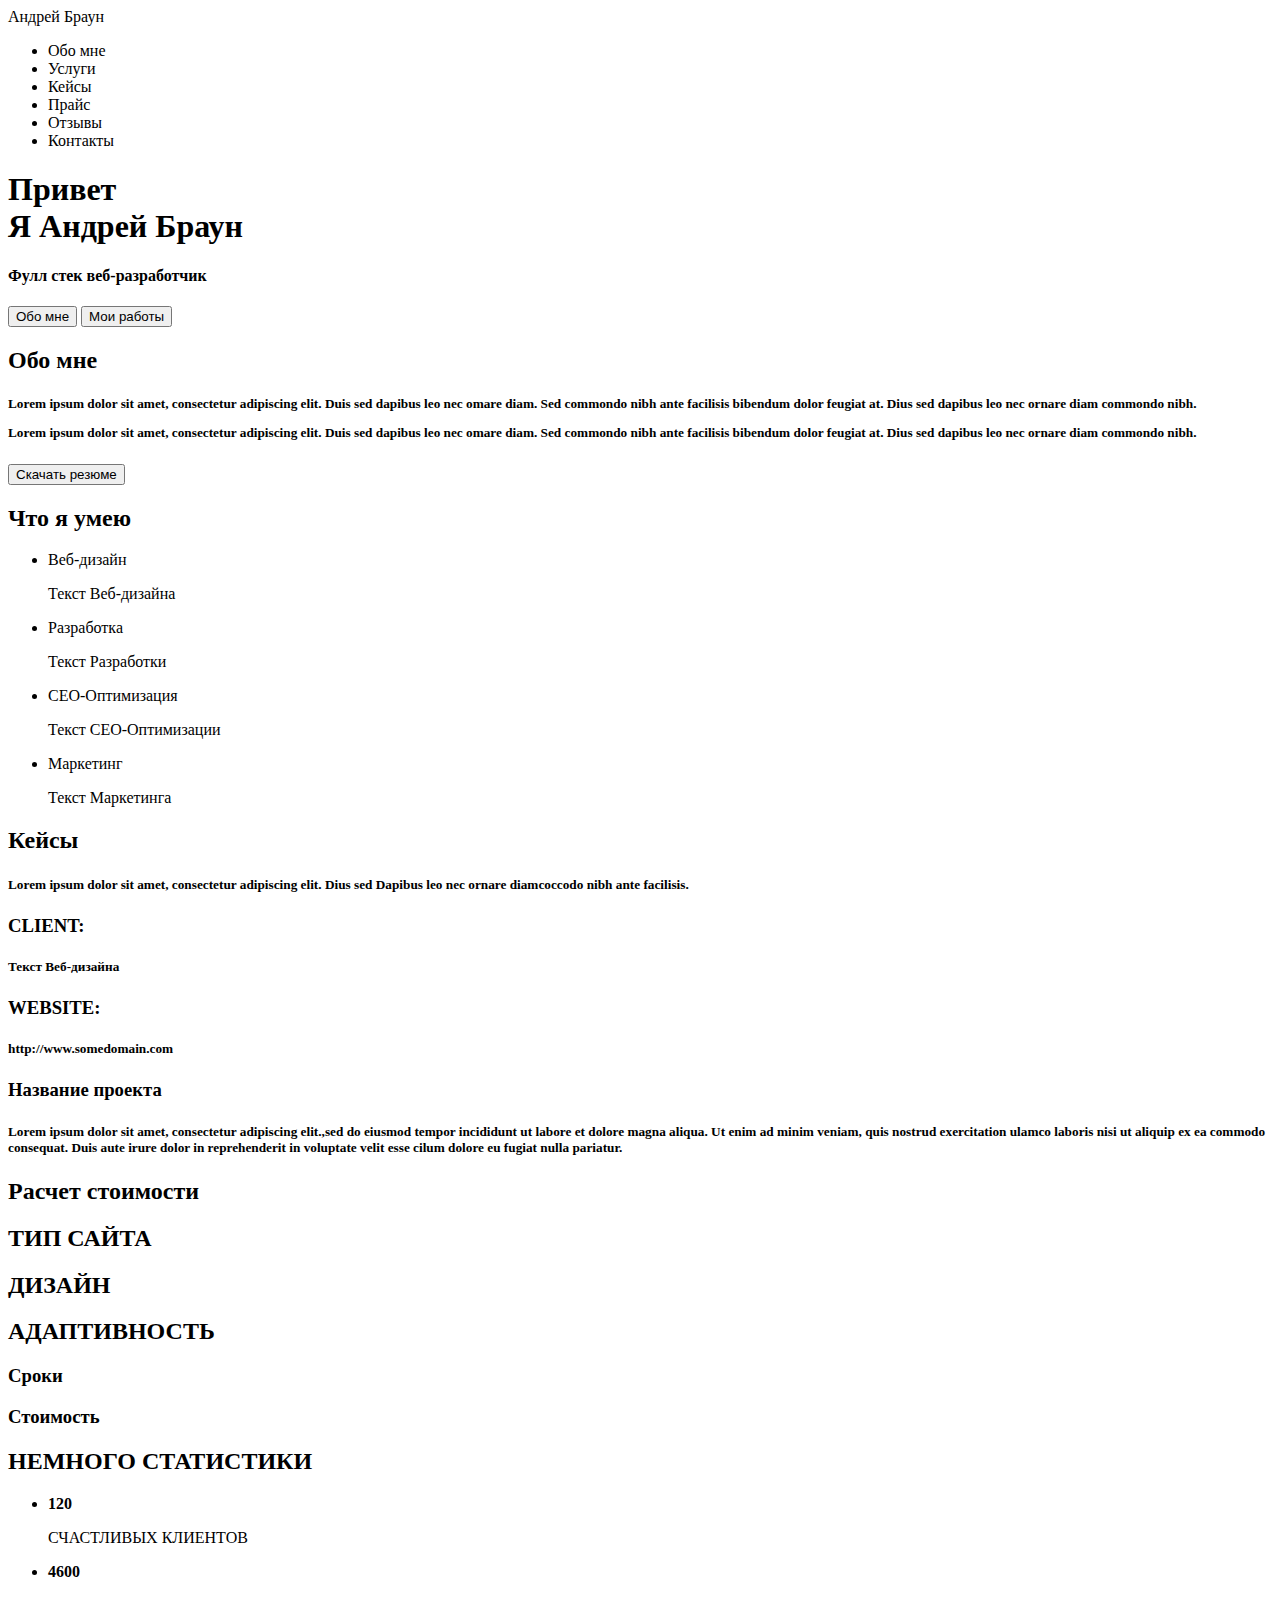
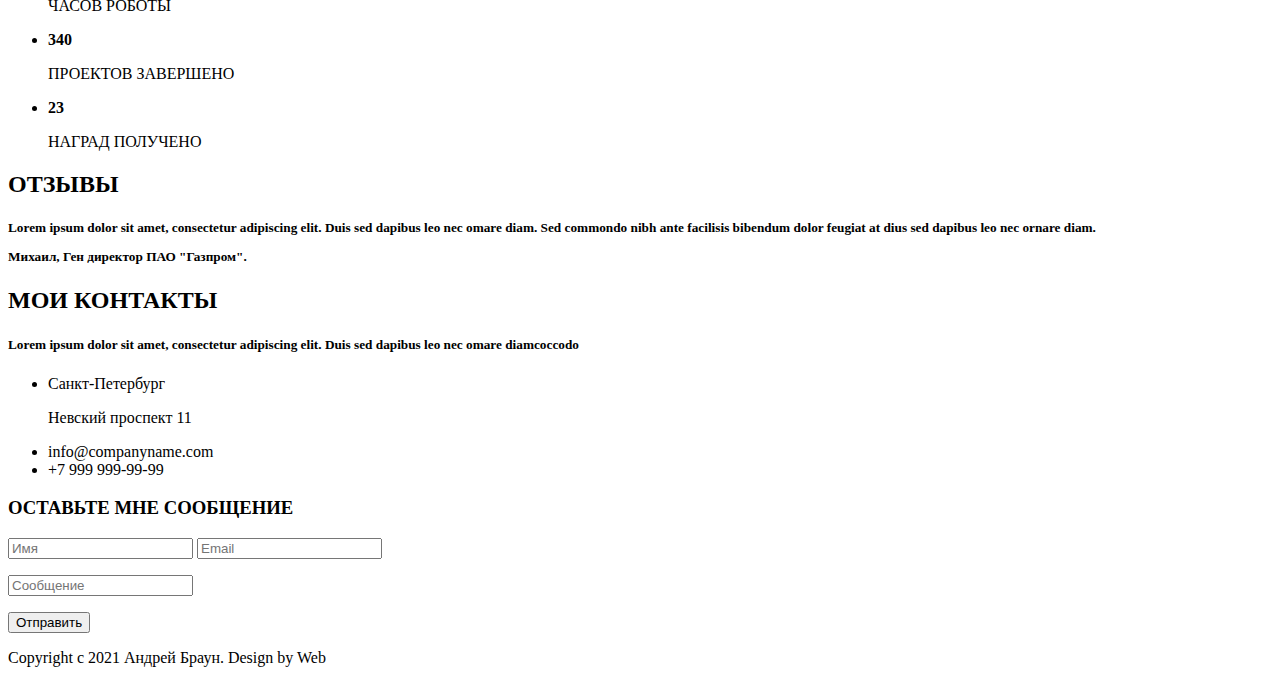
==== src/index.html @ cf46c1e6 "Залил проект на сервер" ====
<!DOCTYPE html>
<html lang="en">

<head>
    <meta charset="UTF-8">
    <meta name="description" content="Это моя первая страница...">
    <meta name="author" content="Alexey">
    <meta name="robots" content="all">
    <title>Лёха - Веб-разработчик</title>
</head>

<body>
  <header>
      <nav>
          <div class="logo">Андрей Браун</div> 
          <div class="menu"><ul>
              <li>Обо мне</li>
              <li>Услуги</li>
              <li>Кейсы</li>
              <li>Прайс</li>
              <li>Отзывы</li>
              <li>Контакты</li>
          </ul></div>
      </nav>
  </header>
  
  <div class="main"><div class="title__container">
      <h1>Привет <br> Я Андрей Браун</h1>
      <h4>Фулл стек веб-разработчик</h4>
      <input type="submit" value="Обо мне">
      <input type="submit" value="Мои работы">
  </div></div>
      <h2>Обо мне</h2>
      <h5><p>Lorem ipsum dolor sit amet, consectetur adipiscing elit. Duis sed dapibus leo nec omare diam. Sed commondo nibh ante facilisis bibendum dolor feugiat at. Dius sed dapibus leo nec ornare diam commondo nibh.</p>
      <p>Lorem ipsum dolor sit amet, consectetur adipiscing elit. Duis sed dapibus leo nec omare diam. Sed commondo nibh ante facilisis bibendum dolor feugiat at. Dius sed dapibus leo nec ornare diam commondo nibh.</p></h5>
      <input type="submit" value="Скачать резюме">
      <h2>Что я умею</h2>
      <div class="menu"><ul>
              <li>Веб-дизайн<p>Текст Веб-дизайна</p></li>
              <li>Разработка<p>Текст Разработки</p></li>
              <li>СЕО-Оптимизация<p>Текст СЕО-Оптимизации</p></li>
              <li>Маркетинг<p>Текст Маркетинга</p></li>
          </ul></div>
       <h2>Кейсы</h2>
       <h5>Lorem ipsum dolor sit amet, consectetur adipiscing elit. Dius sed Dapibus leo nec ornare diamcoccodo nibh ante facilisis.</h5>
       <h3>CLIENT:<h5><p>Текст Веб-дизайна</p></h5></h3>
       <h3>WEBSITE:<h5><p>http://www.somedomain.com</p></h5></h3>
       <h3>Название проекта<h5><p>Lorem ipsum dolor sit amet, consectetur adipiscing elit.,sed do eiusmod tempor incididunt ut labore et dolore magna aliqua. Ut enim ad minim veniam, quis nostrud exercitation ulamco laboris nisi ut aliquip ex ea commodo consequat. Duis aute irure dolor in reprehenderit in voluptate velit esse cilum dolore eu fugiat nulla pariatur.</p></h5></h3>
       <h2>Расчет стоимости</h2>
       <h2>ТИП САЙТА</h2>
       
       <h2>ДИЗАЙН</h2>
       
       <h2>АДАПТИВНОСТЬ</h2>
       
       <h3>Сроки</h3>
       <h3>Стоимость</h3>
       <h2>НЕМНОГО СТАТИСТИКИ</h2>
       <div class="menu"><ul>
           <li><b>120</b><p>СЧАСТЛИВЫХ КЛИЕНТОВ</p></li>
              <li><b>4600</b><p>ЧАСОВ РОБОТЫ</p></li>
              <li><b>340</b><p>ПРОЕКТОВ ЗАВЕРШЕНО</p></li>
              <li><b>23</b><p>НАГРАД ПОЛУЧЕНО</p></li>
          </ul></div>
        <h2>ОТЗЫВЫ</h2>
        <h5><p>Lorem ipsum dolor sit amet, consectetur adipiscing elit. Duis sed dapibus leo nec omare diam. Sed commondo nibh ante facilisis bibendum dolor feugiat at dius sed dapibus leo nec ornare diam.</p>
        <p><b>Михаил</b>, Ген директор ПАО "Газпром".</p></h5>
        <h2>МОИ КОНТАКТЫ</h2>
        <h5>Lorem ipsum dolor sit amet, consectetur adipiscing elit. Duis sed dapibus leo nec omare diamcoccodo</h5>
         <div class="menu"><ul>
              <li>Санкт-Петербург<p>Невский проспект 11</p></li>
              <li>info@companyname.com</li>
              <li>+7 999 999-99-99</li>
          </ul></div>
        <h3>ОСТАВЬТЕ МНЕ СООБЩЕНИЕ</h3>
        <input type="text" name="/text_input" value="" placeholder="Имя">
        <input type="text" name="/text_input" value="" placeholder="Email">
        <p><input type="text" name="/text_input" value="" placeholder="Сообщение"></p>
        <p><input type="submit" value="Отправить"></p>
    <footer>Copyright c 2021 Андрей Браун. Design by Web</footer>
</body>
</html>
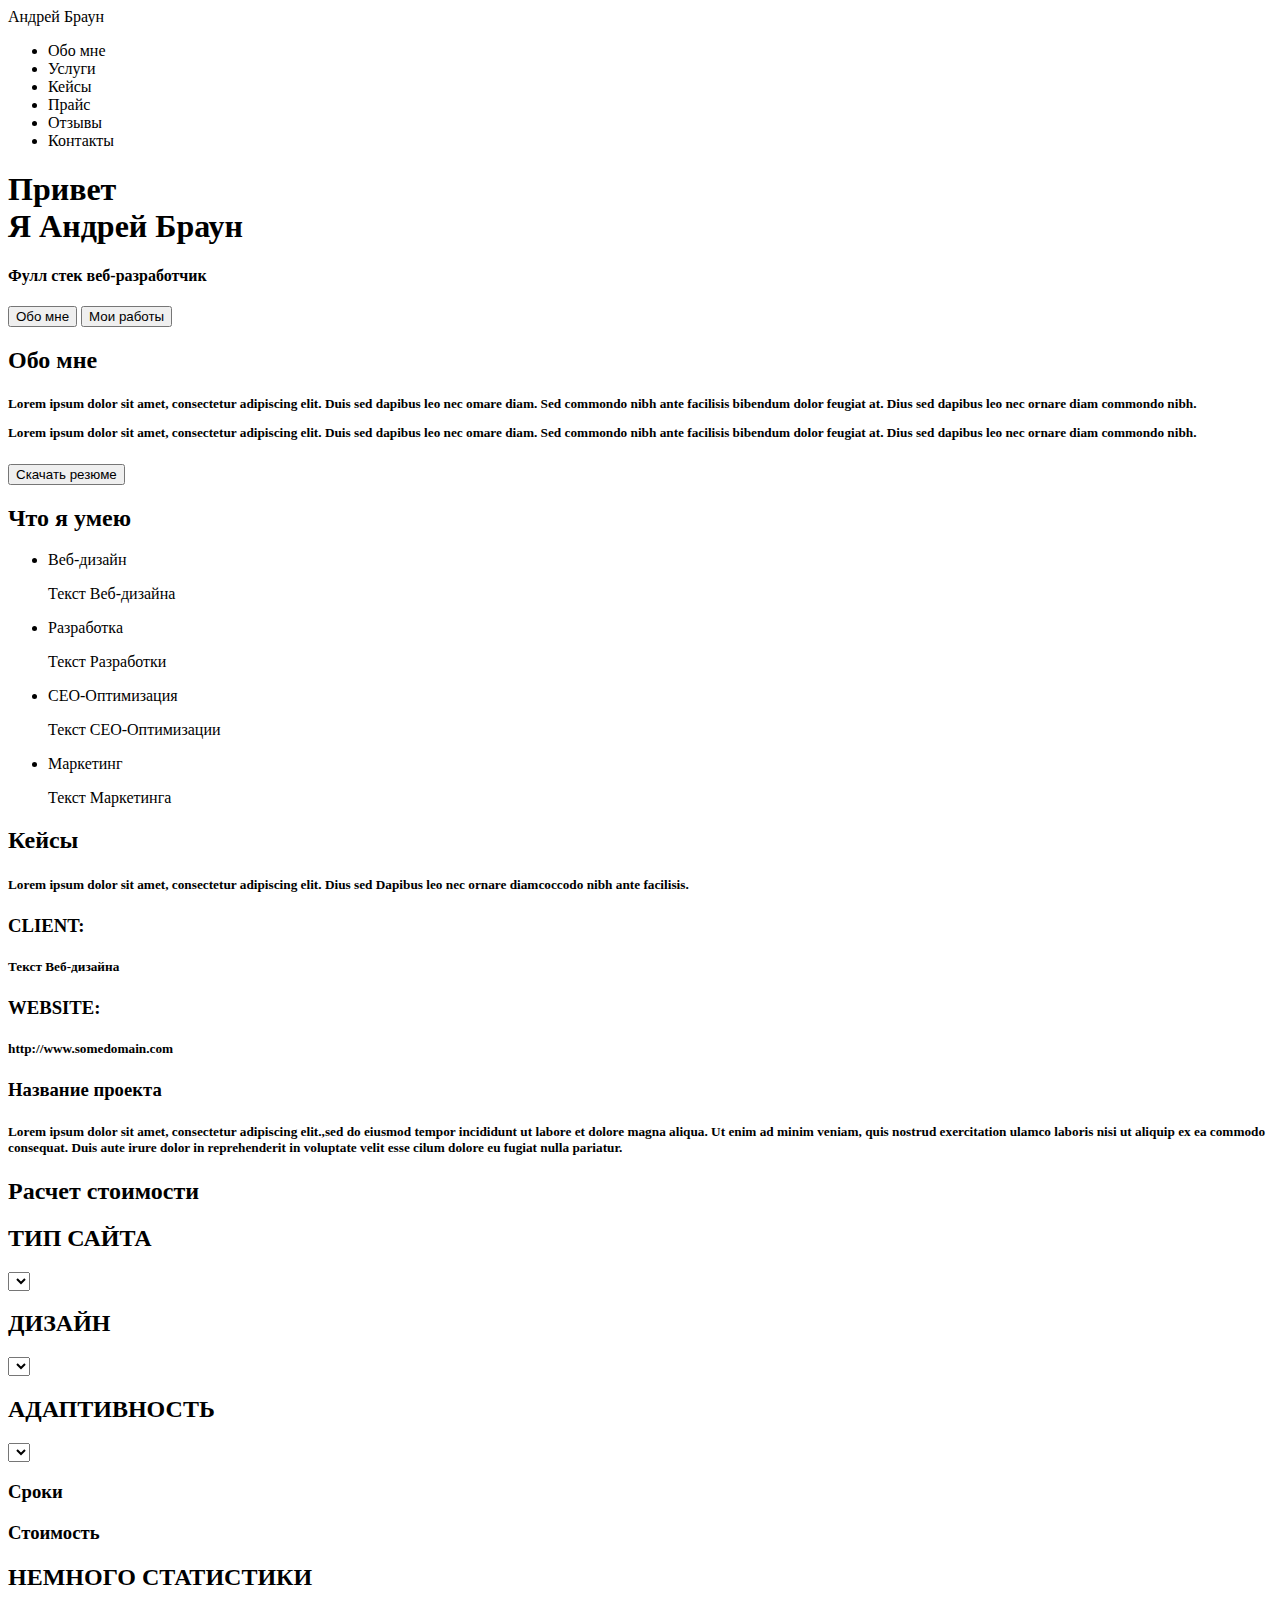
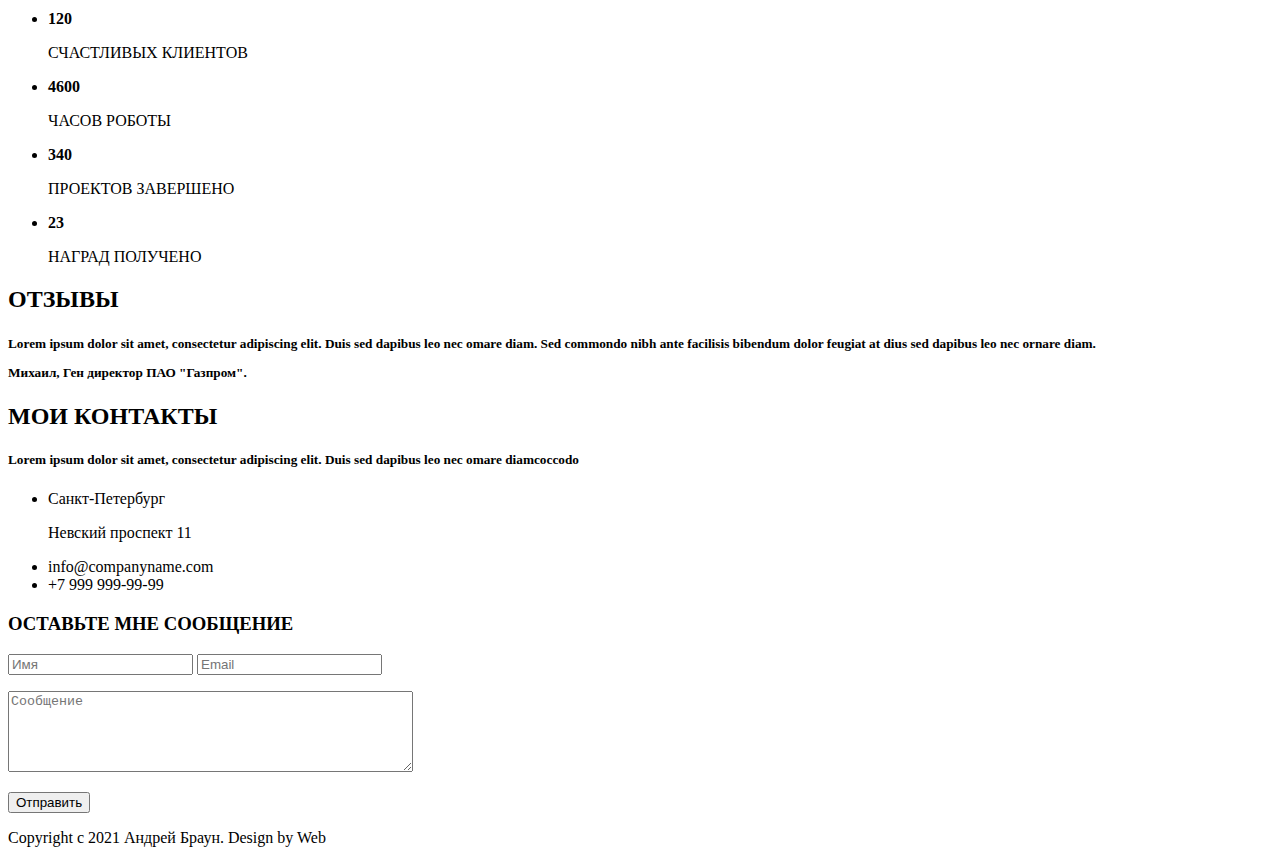
==== commit 6f325e2d: "Залил проект на сервер" ====
--- a/src/index.html
+++ b/src/index.html
@@ -48,11 +48,20 @@
        <h3>Название проекта<h5><p>Lorem ipsum dolor sit amet, consectetur adipiscing elit.,sed do eiusmod tempor incididunt ut labore et dolore magna aliqua. Ut enim ad minim veniam, quis nostrud exercitation ulamco laboris nisi ut aliquip ex ea commodo consequat. Duis aute irure dolor in reprehenderit in voluptate velit esse cilum dolore eu fugiat nulla pariatur.</p></h5></h3>
        <h2>Расчет стоимости</h2>
        <h2>ТИП САЙТА</h2>
-       
+       <select name="Type" id="">
+           <option value="Opt1"></option>
+           <option value="Opt2"></option>
+       </select>
        <h2>ДИЗАЙН</h2>
-       
+       <select name="Design" id="">
+           <option value="Opt1"></option>
+           <option value="Opt2"></option>
+       </select>
        <h2>АДАПТИВНОСТЬ</h2>
-       
+       <select name="Adaptability" id="">
+           <option value="Opt1"></option>
+           <option value="Opt2"></option>
+       </select>
        <h3>Сроки</h3>
        <h3>Стоимость</h3>
        <h2>НЕМНОГО СТАТИСТИКИ</h2>
@@ -75,7 +84,7 @@
         <h3>ОСТАВЬТЕ МНЕ СООБЩЕНИЕ</h3>
         <input type="text" name="/text_input" value="" placeholder="Имя">
         <input type="text" name="/text_input" value="" placeholder="Email">
-        <p><input type="text" name="/text_input" value="" placeholder="Сообщение"></p>
+        <p><textarea name="name1" id="1" cols="48" rows="5" placeholder="Сообщение"></textarea></p>
         <p><input type="submit" value="Отправить"></p>
     <footer>Copyright c 2021 Андрей Браун. Design by Web</footer>
 </body>
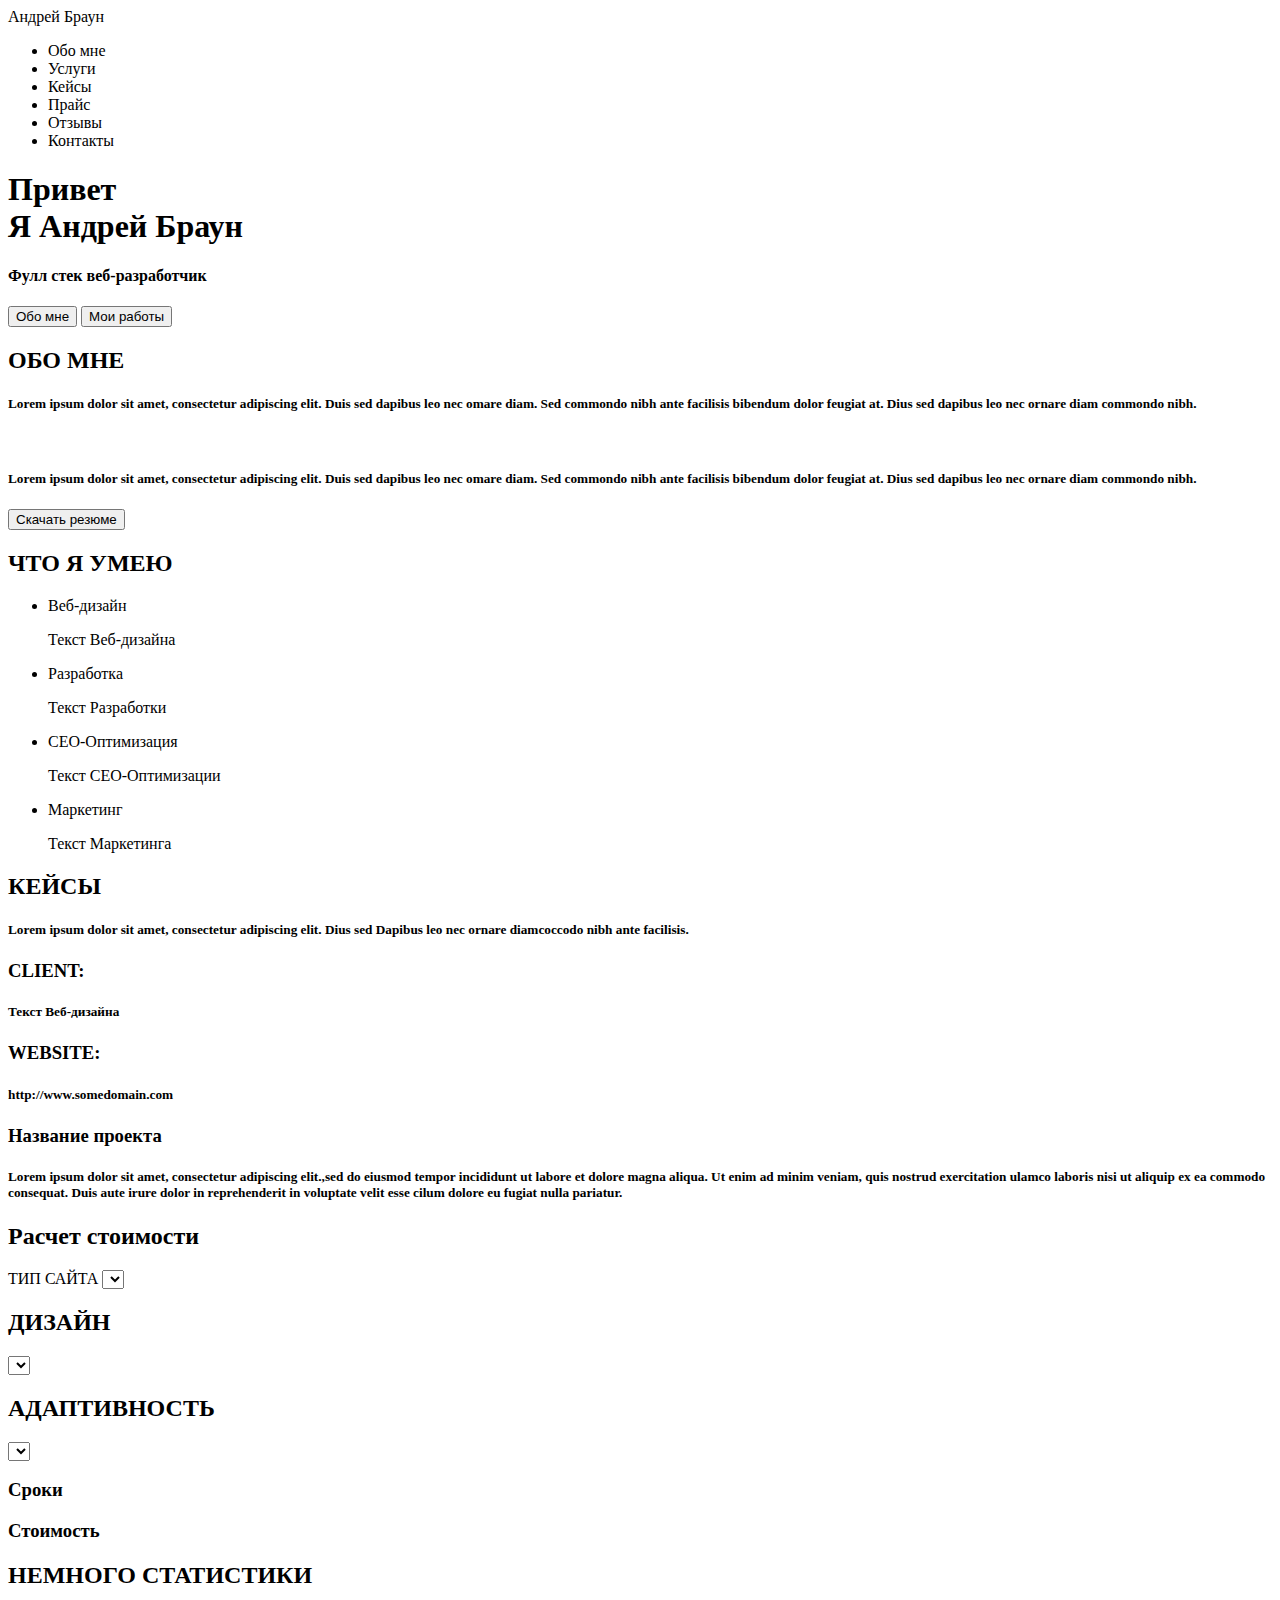
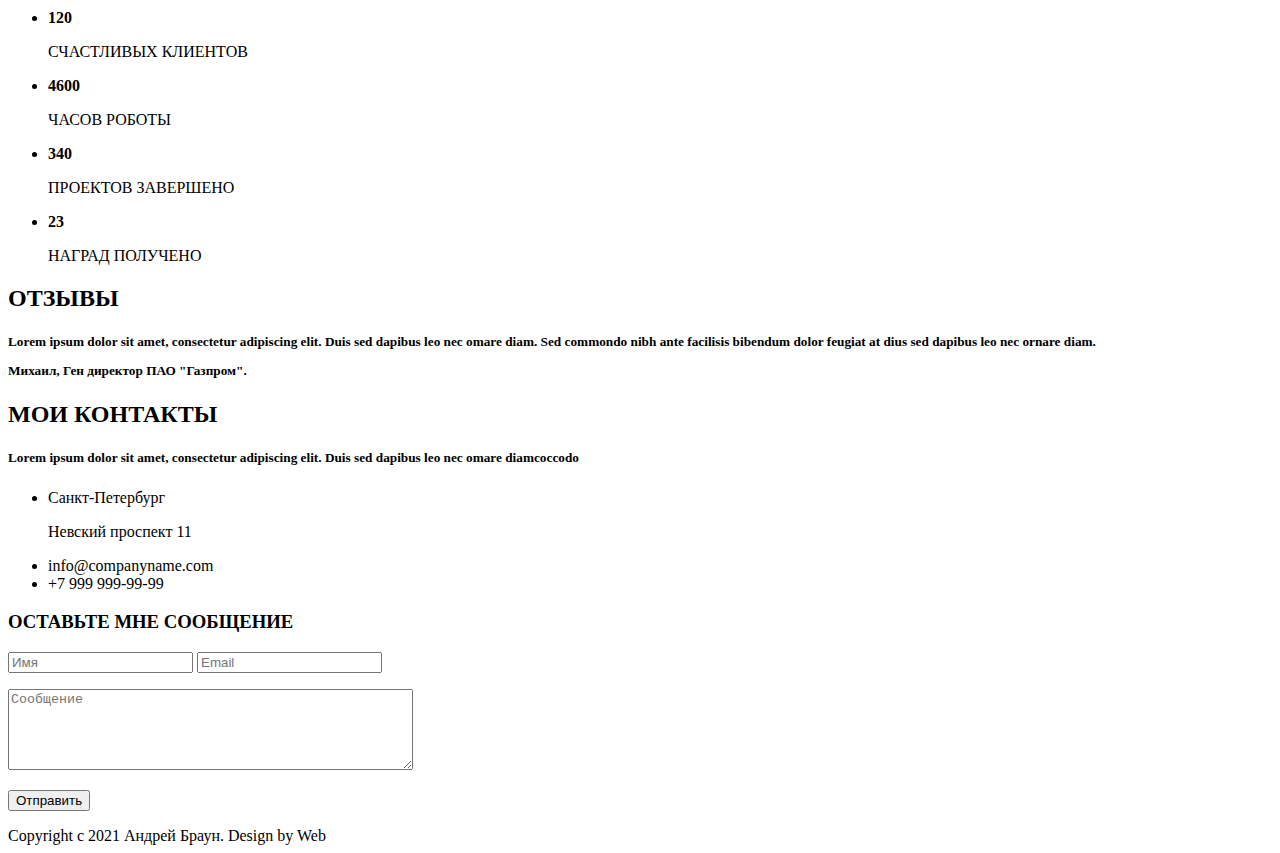
==== commit 27bb9e82: "Залил изменения" ====
--- a/src/index.html
+++ b/src/index.html
@@ -7,74 +7,93 @@
     <meta name="author" content="Alexey">
     <meta name="robots" content="all">
     <title>Лёха - Веб-разработчик</title>
+    <link rel="stylesheet" href="css/reset.css">
+    <link rel="stylesheet" href="css/style.css">
 </head>
 
 <body>
   <header>
-      <nav>
-          <div class="logo">Андрей Браун</div> 
-          <div class="menu"><ul>
-              <li>Обо мне</li>
-              <li>Услуги</li>
-              <li>Кейсы</li>
-              <li>Прайс</li>
-              <li>Отзывы</li>
-              <li>Контакты</li>
-          </ul></div>
-      </nav>
+    <nav>
+      <div class="logo">Андрей Браун</div> 
+        <div class="menu"><ul>
+          <li>Обо мне</li>
+          <li>Услуги</li>
+          <li>Кейсы</li>
+          <li>Прайс</li>
+          <li>Отзывы</li>
+          <li>Контакты</li>
+        </ul></div>
+    </nav>
   </header>
   
   <div class="main"><div class="title__container">
-      <h1>Привет <br> Я Андрей Браун</h1>
-      <h4>Фулл стек веб-разработчик</h4>
-      <input type="submit" value="Обо мне">
-      <input type="submit" value="Мои работы">
-  </div></div>
-      <h2>Обо мне</h2>
+    <h1>Привет <br> Я Андрей Браун</h1>
+    <h4>Фулл стек веб-разработчик</h4>
+    <input type="submit" value="Обо мне">
+    <input type="submit" value="Мои работы"></div>
+  </div>
+  
+  <div class="section1"><div class="title1">
+    <h2>ОБО МНЕ</h2>
       <h5><p>Lorem ipsum dolor sit amet, consectetur adipiscing elit. Duis sed dapibus leo nec omare diam. Sed commondo nibh ante facilisis bibendum dolor feugiat at. Dius sed dapibus leo nec ornare diam commondo nibh.</p>
+      <br>
+      <br>
       <p>Lorem ipsum dolor sit amet, consectetur adipiscing elit. Duis sed dapibus leo nec omare diam. Sed commondo nibh ante facilisis bibendum dolor feugiat at. Dius sed dapibus leo nec ornare diam commondo nibh.</p></h5>
       <input type="submit" value="Скачать резюме">
-      <h2>Что я умею</h2>
-      <div class="menu"><ul>
-              <li>Веб-дизайн<p>Текст Веб-дизайна</p></li>
-              <li>Разработка<p>Текст Разработки</p></li>
-              <li>СЕО-Оптимизация<p>Текст СЕО-Оптимизации</p></li>
-              <li>Маркетинг<p>Текст Маркетинга</p></li>
-          </ul></div>
-       <h2>Кейсы</h2>
-       <h5>Lorem ipsum dolor sit amet, consectetur adipiscing elit. Dius sed Dapibus leo nec ornare diamcoccodo nibh ante facilisis.</h5>
-       <h3>CLIENT:<h5><p>Текст Веб-дизайна</p></h5></h3>
-       <h3>WEBSITE:<h5><p>http://www.somedomain.com</p></h5></h3>
-       <h3>Название проекта<h5><p>Lorem ipsum dolor sit amet, consectetur adipiscing elit.,sed do eiusmod tempor incididunt ut labore et dolore magna aliqua. Ut enim ad minim veniam, quis nostrud exercitation ulamco laboris nisi ut aliquip ex ea commodo consequat. Duis aute irure dolor in reprehenderit in voluptate velit esse cilum dolore eu fugiat nulla pariatur.</p></h5></h3>
-       <h2>Расчет стоимости</h2>
-       <h2>ТИП САЙТА</h2>
-       <select name="Type" id="">
-           <option value="Opt1"></option>
-           <option value="Opt2"></option>
-       </select>
-       <h2>ДИЗАЙН</h2>
-       <select name="Design" id="">
-           <option value="Opt1"></option>
-           <option value="Opt2"></option>
-       </select>
-       <h2>АДАПТИВНОСТЬ</h2>
-       <select name="Adaptability" id="">
-           <option value="Opt1"></option>
-           <option value="Opt2"></option>
-       </select>
-       <h3>Сроки</h3>
-       <h3>Стоимость</h3>
-       <h2>НЕМНОГО СТАТИСТИКИ</h2>
-       <div class="menu"><ul>
-           <li><b>120</b><p>СЧАСТЛИВЫХ КЛИЕНТОВ</p></li>
-              <li><b>4600</b><p>ЧАСОВ РОБОТЫ</p></li>
-              <li><b>340</b><p>ПРОЕКТОВ ЗАВЕРШЕНО</p></li>
-              <li><b>23</b><p>НАГРАД ПОЛУЧЕНО</p></li>
-          </ul></div>
-        <h2>ОТЗЫВЫ</h2>
+  </div></div>
+      
+
+  <div class="section2"><div class="title2">
+    <h2>ЧТО Я УМЕЮ</h2>
+    <div class="menu"><ul>
+      <li>Веб-дизайн<p>Текст Веб-дизайна</p></li>
+      <li>Разработка<p>Текст Разработки</p></li>
+      <li>СЕО-Оптимизация<p>Текст СЕО-Оптимизации</p></li>
+      <li>Маркетинг<p>Текст Маркетинга</p></li>
+          </ul>
+  </div></div></div>
+
+  <div class="section3"><h2>КЕЙСЫ</h2>
+    <div class="text"><h5>Lorem ipsum dolor sit amet, consectetur adipiscing elit. Dius sed Dapibus leo nec ornare diamcoccodo nibh ante facilisis.</h5>
+    </div>
+    <h3>CLIENT:<h5><p>Текст Веб-дизайна</p></h5></h3>
+    <h3>WEBSITE:<h5><p>http://www.somedomain.com</p></h5></h3>
+    <h3>Название проекта<h5><p>Lorem ipsum dolor sit amet, consectetur adipiscing elit.,sed do eiusmod tempor incididunt ut labore et dolore magna aliqua. Ut enim ad minim veniam, quis nostrud exercitation ulamco laboris nisi ut aliquip ex ea commodo consequat. Duis aute irure dolor in reprehenderit in voluptate velit esse cilum dolore eu fugiat nulla pariatur.</p></h5></h3>
+
+    <h2>Расчет стоимости</h2></
+    <h2>ТИП САЙТА</h2>
+        <select name="Type" id="">
+          <option value="Opt1"></option>
+          <option value="Opt2"></option>
+        </select>
+        <h2>ДИЗАЙН</h2>
+        <select name="Design" id="">
+          <option value="Opt1"></option>
+          <option value="Opt2"></option>
+        </select>
+        <h2>АДАПТИВНОСТЬ</h2>
+        <select name="Adaptability" id="">
+          <option value="Opt1"></option>
+          <option value="Opt2"></option>
+        </select>
+          <h3>Сроки</h3>
+          <h3>Стоимость</h3>
+  </div>
+
+  <div class="section4"><h2>НЕМНОГО СТАТИСТИКИ</h2>
+    <div class="menu"><ul>
+      <li><b>120</b><p>СЧАСТЛИВЫХ КЛИЕНТОВ</p></li>
+      <li><b>4600</b><p>ЧАСОВ РОБОТЫ</p></li>
+      <li><b>340</b><p>ПРОЕКТОВ ЗАВЕРШЕНО</p></li>
+      <li><b>23</b><p>НАГРАД ПОЛУЧЕНО</p></li>
+      </ul>
+  </div></div>
+
+  <div class="section5"><h2>ОТЗЫВЫ</h2></div>
         <h5><p>Lorem ipsum dolor sit amet, consectetur adipiscing elit. Duis sed dapibus leo nec omare diam. Sed commondo nibh ante facilisis bibendum dolor feugiat at dius sed dapibus leo nec ornare diam.</p>
         <p><b>Михаил</b>, Ген директор ПАО "Газпром".</p></h5>
-        <h2>МОИ КОНТАКТЫ</h2>
+
+  <div class="section6"><h2>МОИ КОНТАКТЫ</h2></div>
         <h5>Lorem ipsum dolor sit amet, consectetur adipiscing elit. Duis sed dapibus leo nec omare diamcoccodo</h5>
          <div class="menu"><ul>
               <li>Санкт-Петербург<p>Невский проспект 11</p></li>
@@ -86,6 +105,7 @@
         <input type="text" name="/text_input" value="" placeholder="Email">
         <p><textarea name="name1" id="1" cols="48" rows="5" placeholder="Сообщение"></textarea></p>
         <p><input type="submit" value="Отправить"></p>
-    <footer>Copyright c 2021 Андрей Браун. Design by Web</footer>
+
+  <footer>Copyright c 2021 Андрей Браун. Design by Web</footer>
 </body>
 </html>